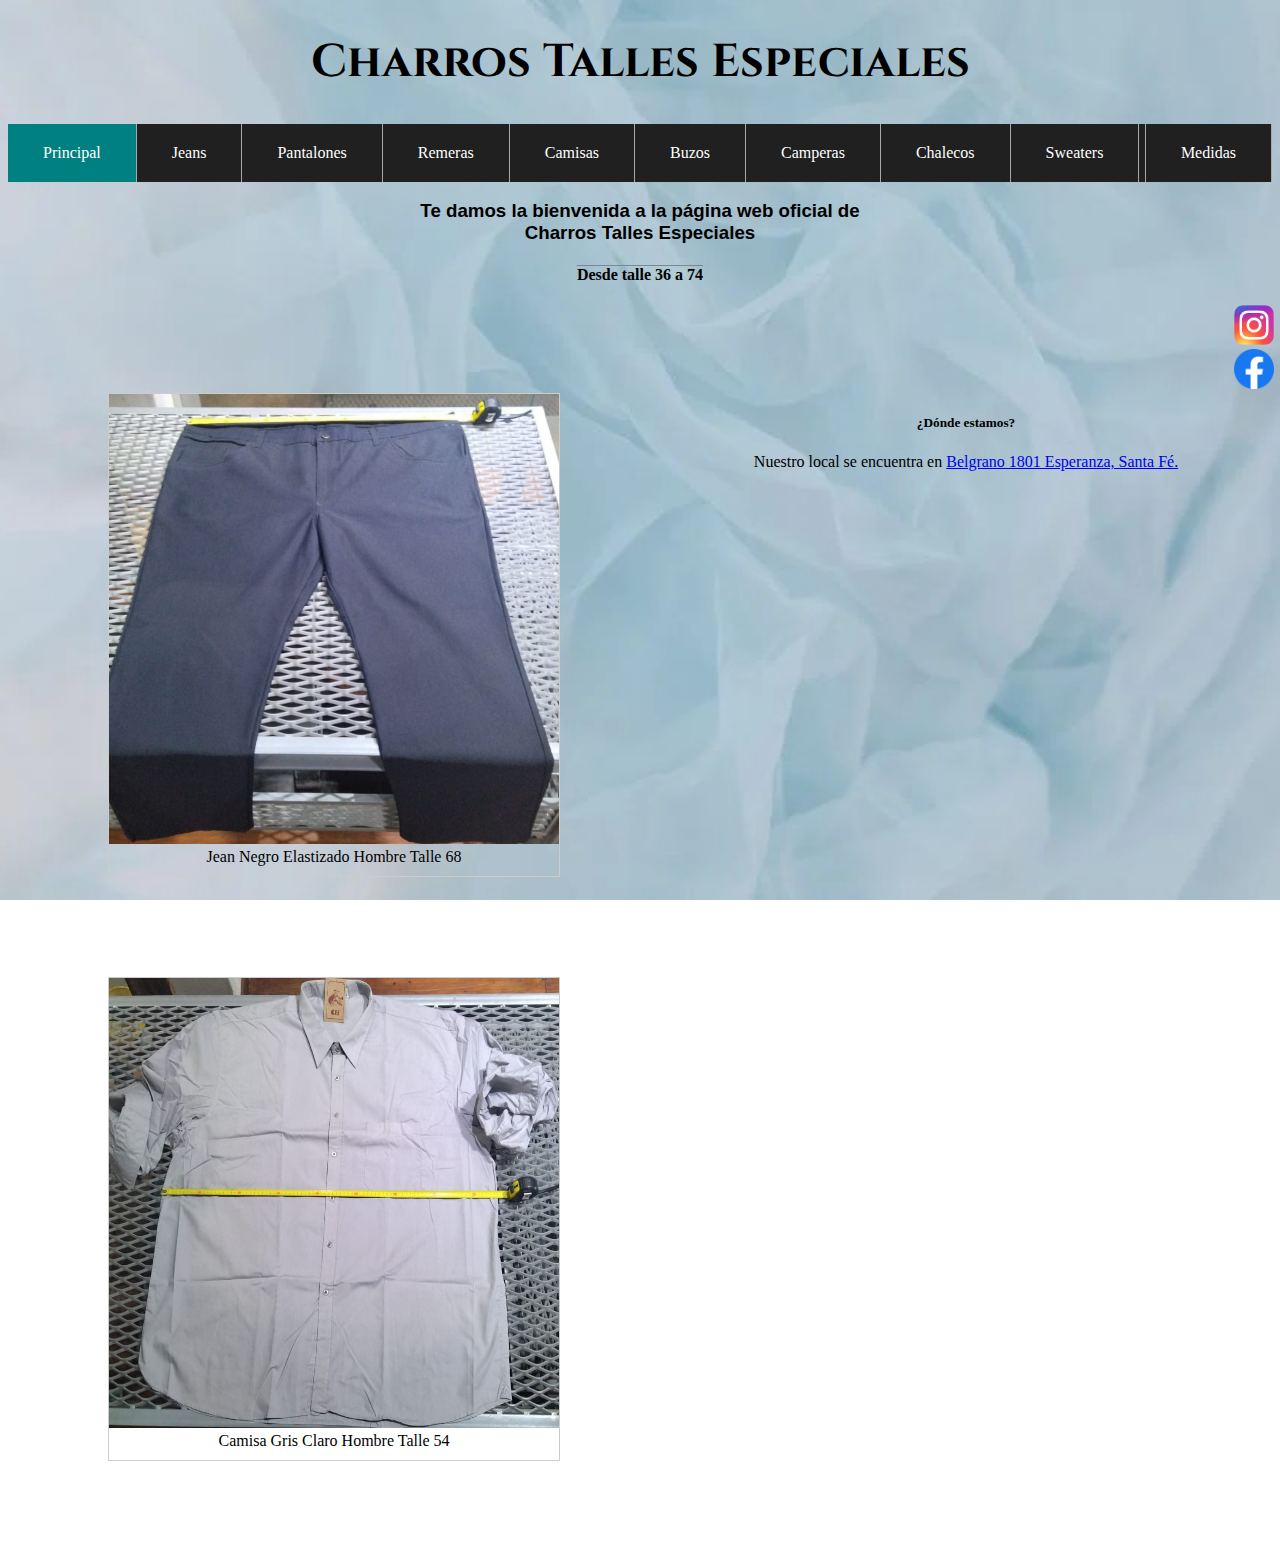
==== index.html @ f16efb9d "Charros Talles Especiales" ====
<!DOCTYPE html>
<html>
<head>
    <title>
        Charros Talles Especiales
    </title>

    <meta name="description" content="Talles Grandes, Talles Especiales">
    <meta name="viewport" content="width=device-width, initial-scale=1.0">
    <meta name="author" content="Charros">
    <meta name="keywords" content="Ropa grande, talles grandes, Esperanza, Santa Fe, Argentina, ropa hombre">
    <meta charset="utf-8">

    <link rel="stylesheet" href="styles.css">

    <link rel="stylesheet" href="https://fonts.googleapis.com/css?family=Cinzel">
</head>

<body>
    
    <header>
        <h1 style="text-align:center;">Charros Talles Especiales</h1>
    </header>

    <nav>
        <ul>
            <li><a class="active" href="#Principal">Principal</a></li>
            <li><a href="jeans.html">Jeans</a></li>
            <li><a href="Pantalones.html">Pantalones</a></li>
            <li><a href="Remeras.html">Remeras</a></li>
            <li><a href="Camisas.html">Camisas</a></li>
            <li><a href="Buzos.html">Buzos</a></li>
            <li><a href="Camperas.html">Camperas</a></li>
            <li><a href="Chalecos.html">Chalecos</a></li>
            <li><a href="Sweaters.html">Sweaters</a></li>
            <li style="float:right"><a href="Medidas.html">Medidas</a></li>
        </ul>
    </nav>

    <h3 class="h3" style="text-align:center;">Te damos la bienvenida a la página web oficial de <br>Charros Talles Especiales</br></h3>
    <div class="talles">
    <h4 style="text-align:center ;">Desde talle 36 a 74</h4>
    </div>

    <a href="https://www.instagram.com/arielcguilmard2018/" target="_blank">
    
    <img class="instagram" src="logos/Instagram-Logo.png">  
    
    </a>

    <a href="https://www.facebook.com/profile.php?id=100024415874439" target="_blank">
        <img class="facebook" src="logos/facebook-logo.png" target="_blank">

    </a>


    <!--FOTOS PAGINA PRINCIPAL-->
    
    <div class="photo">
        <a target="_blank" href="img/jeans/jean negro elastizado hombre talle 68.jpeg">
            <img src="img/jeans/jean negro elastizado hombre talle 68.jpeg" 
            alt="jean negro elastizado hombre talle 68" width="450" height="450">
        </a>
        <div class="desc">Jean Negro Elastizado Hombre Talle 68</div>
    </div>

    <div class="photo">
        <a target="_blank" href="img/camisas/camisa gris claro hombre talle 54.jpeg">
            <img src="img/camisas/camisa gris claro hombre talle 54.jpeg" 
            alt="camisa gris claro hombre talle 54" width="450" height="450">
        </a>
        <div class="desc">Camisa Gris Claro Hombre Talle 54</div>
    </div>

    <footer>
            <h5 style="text-align:center;">¿Dónde estamos?</h5>
            <p style="text-align:center;">Nuestro local se encuentra en <a href="https://www.google.com/maps/place/Belgrano+1801,+S3080BQK+Esperanza,+Santa+Fe/@-31.4510521,-60.9297418,17z/data=!3m1!4b1!4m5!3m4!1s0x95b5131802b48ac1:0x9bc46ad861f7e51e!8m2!3d-31.4510521!4d-60.9297418" target="_blank">Belgrano 1801 Esperanza, Santa Fé.</a></p>
    </footer>
    
</body>

</html>
---- styles.css ----
ul {
    list-style-type: none;
    margin: 0;
    padding: 0;
    overflow: hidden;
    Background-color: #202020;
}

li {
    float: left;
    border-right: 1px solid #A9A9A9;
}



li:last-child {
    border-left: 1px solid #A9A9A9;
}
li a {
    display: block;
    color: white;
    text-align: center;
    padding: 20px 35px;
    text-decoration: none;
}

li a:hover:not(.active) {
    background-color: #00b3b3;
}

.active {
    background-color: #008080;
}

h1 {
    font-family: Cinzel, serif;
    font-size: 46px;
}

.instagram {
    margin-left: 97%;
    width: 40px;
    height: 40px;
}


.facebook {
    margin-left: 97%;
    width: 40px;
    height: 40px;
}


div.photo {    
    margin: 100px;
    margin-top: 0px;
    padding-bottom: 10px;
    border: 1px solid #ccc;
    float: left;
    width:auto;
    height:auto;
}

div.photo:hover {
    border: 1px solid #777;
}

div.desc {
    text-align: center;
}

/*JEANS CARDS*/


div.jean-rigido-celeste {
    margin: auto;
    margin-left: 30px;
    margin-top: 20px;
    padding-bottom: 10px;
    border: 1px solid #ccc;
    float: left;
    width: auto;
    height: auto;
}



div.jean-corte-chino-verde {
    margin: auto;
    margin-left: 30px;
    margin-top: 20px;
    padding-bottom: 10px;
    border: 1px solid #ccc;
    float: left;
    width: auto;
    height: auto;
}


div.jean-negro-elastizado {
    margin: auto;
    margin-left: 30px;
    margin-top: 20px;
    padding-bottom: 10px;
    border: 1px solid #ccc;
    float: left;
    width: auto;
    height: auto;
}


/*CAMISAS CARDS*/


div.camisa-a-cuadros-gris-oscuro {
    margin: auto;
    margin-left: 30px;
    margin-top: 20px;
    padding-bottom: 10px;
    border: 1px solid #ccc;
    float: left;
    width: auto;
    height: auto;
}

div.camisa-lisa-negra-verde-celeste-etc {
    margin: auto;
    margin-left: 30px;
    margin-top: 20px;
    padding-bottom: 10px;
    border: 1px solid #ccc;
    float: left;
    width: auto;
    height: auto;
}

div.camisa-rosa-claro-gris-blanco-etc {
    margin: auto;
    margin-left: 30px;
    margin-top: 20px;
    padding-bottom: 10px;
    border: 1px solid #ccc;
    float: left;
    width: auto;
    height: auto;
}

div.camisa-gris-claro-hombre-talle-54 {
    margin: auto;
    margin-left: 30px;
    margin-top: 20px;
    padding-bottom: 10px;
    border: 1px solid #ccc;
    float: left;
    width: auto;
    height: auto;
}

/*REMERAS CARDS*/

div.remera-manga-corta-mostaza-negra-azul-etc {
    margin: auto;
    margin-left: 30px;
    margin-top: 20px;
    padding-bottom: 10px;
    border: 1px solid #ccc;
    float: left;
    width: auto;
    height: auto;
}

div.remera-manga-corta-negra-azul-gris-claro-etc {
    margin: auto;
    margin-left: 30px;
    margin-top: 20px;
    padding-bottom: 10px;
    border: 1px solid #ccc;
    float: left;
    width: auto;
    height: auto;
}

div.remera-manga-corta-negra-beige-gris-claro-etc {
    margin: auto;
    margin-left: 30px;
    margin-top: 20px;
    padding-bottom: 10px;
    border: 1px solid #ccc;
    float: left;
    width: auto;
    height: auto;
}

div.remera-manga-corta-roja-azul-gris-oscuro-etc {
    margin: auto;
    margin-left: 30px;
    margin-top: 20px;
    padding-bottom: 10px;
    border: 1px solid #ccc;
    float: left;
    width: auto;
    height: auto;
}

body {
    background-image: url(background\ 1.jpg);
    background-attachment: fixed;
    background-size: cover;
}

/*BUZOS CARDS*/

/*BUZOS RUSTICOS*/

div.buzo-rustico-azul-sin-capucha {
    margin: auto;
    margin-left: 30px;
    margin-top: 20px;
    padding-bottom: 10px;
    border: 1px solid #ccc;
    float: left;
    width: auto;
    height: auto;
}

div.buzo-rustico-negro-sin-capucha {
    margin: auto;
    margin-left: 30px;
    margin-top: 20px;
    padding-bottom: 10px;
    border: 1px solid #ccc;
    float: left;
    width: auto;
    height: auto;
}

div.buzo-rustico-rojo-sin-capucha {
    margin: auto;
    margin-left: 30px;
    margin-top: 20px;
    padding-bottom: 10px;
    border: 1px solid #ccc;
    float: left;
    width: auto;
    height: auto;
}

/*BUZOS CON FRIZA*/

div.buzo-con-friza-azul-y-celeste-sin-capucha-y-con-puños {
    margin: auto;
    margin-left: 30px;
    margin-top: 20px;
    padding-bottom: 10px;
    border: 1px solid #ccc;
    float: left;
    width: auto;
    height: auto;
}

div.buzo-con-friza-gris-claro-con-capucha-y-puños {
    margin: auto;
    margin-left: 30px;
    margin-top: 20px;
    padding-bottom: 10px;
    border: 1px solid #ccc;
    float: left;
    width: auto;
    height: auto;
}

div.buzo-con-friza-rojo-con-capucha-y-puños {
    margin: auto;
    margin-left: 30px;
    margin-top: 20px;
    padding-bottom: 10px;
    border: 1px solid #ccc;
    float: left;
    width: auto;
    height: auto;
}

div.buzo-con-friza-rojo-sin-capucha-con-puños {
    margin: auto;
    margin-left: 30px;
    margin-top: 20px;
    padding-bottom: 10px;
    border: 1px solid #ccc;
    float: left;
    width: auto;
    height: auto;
}

/*CHALECOS*/

/*ROMPE VIENTOS*/

div.chaleco-rompe-viento-celeste {
    margin: auto;
    margin-left: 30px;
    margin-top: 20px;
    padding-bottom: 10px;
    border: 1px solid #ccc;
    float: left;
    width: auto;
    height: auto;
}

/*CHALECOS TEJIDOS*/

div.chaleco-tejido-azul-cuello-en-v {
    margin: auto;
    margin-left: 30px;
    margin-top: 20px;
    padding-bottom: 10px;
    border: 1px solid #ccc;
    float: left;
    width: auto;
    height: auto;
}

div.chaleco-tejido-rojo-cuello-en-v {
    margin: auto;
    margin-left: 30px;
    margin-top: 20px;
    padding-bottom: 10px;
    border: 1px solid #ccc;
    float: left;
    width: auto;
    height: auto;
}

/*CAMPERAS CARDS*/

div.campera-con-cuello-celeste {
    margin: auto;
    margin-left: 30px;
    margin-top: 20px;
    padding-bottom: 10px;
    border: 1px solid #ccc;
    float: left;
    width: auto;
    height: auto;
}

div.campera-negra-y-gris-con-capucha {
    margin: auto;
    margin-left: 30px;
    margin-top: 20px;
    padding-bottom: 10px;
    border: 1px solid #ccc;
    float: left;
    width: auto;
    height: auto;
}

div.campera-polar-negra {
    margin: auto;
    margin-left: 30px;
    margin-top: 20px;
    padding-bottom: 10px;
    border: 1px solid #ccc;
    float: left;
    width: auto;
    height: auto;
}

div.campera-sin-capucha-azul-marino-con-rayas-azul-oscuro {
    margin: auto;
    margin-left: 30px;
    margin-top: 20px;
    padding-bottom: 10px;
    border: 1px solid #ccc;
    float: left;
    width: auto;
    height: auto;
}

div.campera-verde-militar-sin-bolsillos {
    margin: auto;
    margin-left: 30px;
    margin-top: 20px;
    padding-bottom: 10px;
    border: 1px solid #ccc;
    float: left;
    width: auto;
    height: auto;
}

div.sweater-azul-con-rayas-blancas {
    margin: auto;
    margin-left: 30px;
    margin-top: 20px;
    padding-bottom: 10px;
    border: 1px solid #ccc;
    float: left;
    width: auto;
    height: auto;
}

div.sweater-azul-frances-con-detalles-en-tejido {
    margin: auto;
    margin-left: 30px;
    margin-top: 20px;
    padding-bottom: 10px;
    border: 1px solid #ccc;
    float: left;
    width: auto;
    height: auto;
}

div.sweater-gris-oscuro-y-rojo-con-detalles {
    margin: auto;
    margin-left: 30px;
    margin-top: 20px;
    padding-bottom: 10px;
    border: 1px solid #ccc;
    float: left;
    width: auto;
    height: auto;
}

div.sweater-negro-con-detalles-en-tejido {
    margin: auto;
    margin-left: 30px;
    margin-top: 20px;
    padding-bottom: 10px;
    border: 1px solid #ccc;
    float: left;
    width: auto;
    height: auto;
}

/*MEDIDAS*/

div.buzo-rustico-azul-sin-capucha {
    margin: auto;
    margin-left: 30px;
    margin-top: 20px;
    padding-bottom: 10px;
    border: 1px solid #ccc;
    float: left;
    width: auto;
    height: auto;
}

div.Camisa-a-cuadros-gris-oscuro-medida {
    margin: auto;
    margin-left: 30px;
    margin-top: 20px;
    padding-bottom: 10px;
    border: 1px solid #ccc;
    float: left;
    width: auto;
    height: auto;
}

div.campera-con-cuello-celeste-medida {
    margin: auto;
    margin-left: 30px;
    margin-top: 20px;
    padding-bottom: 10px;
    border: 1px solid #ccc;
    float: left;
    width: auto;
    height: auto;
}

div.chaleco-rompe-viento-celeste-medida {
    margin: auto;
    margin-left: 30px;
    margin-top: 20px;
    padding-bottom: 10px;
    border: 1px solid #ccc;
    float: left;
    width: auto;
    height: auto;
}

div.Jean-corte-chino-verde-medida {
    margin: auto;
    margin-left: 30px;
    margin-top: 20px;
    padding-bottom: 10px;
    border: 1px solid #ccc;
    float: left;
    width: auto;
    height: auto;
}

div.chomba-manga-corta-azul-celeste-azzul-oscuro-etc-con-detalles-medidas {
    margin: auto;
    margin-left: 30px;
    margin-top: 20px;
    padding-bottom: 10px;
    border: 1px solid #ccc;
    float: left;
    width: auto;
    height: auto;
}

div.sweater-azul-con-rayas-blancas-medida {
    margin: auto;
    margin-left: 30px;
    margin-top: 20px;
    padding-bottom: 10px;
    border: 1px solid #ccc;
    float: left;
    width: auto;
    height: auto;
}

.h3 {
    font-family:'Lucida Sans', 'Lucida Sans Regular', 'Lucida Grande', 'Lucida Sans Unicode', Geneva, Verdana, sans-serif;
    
}

.h5 {
    background-color: rgb(163, 163, 163);
}


div.talles {
    font-family:'Times New Roman', Times, serif;
    text-decoration: overline;
    text-decoration-color:lightslategray;
}
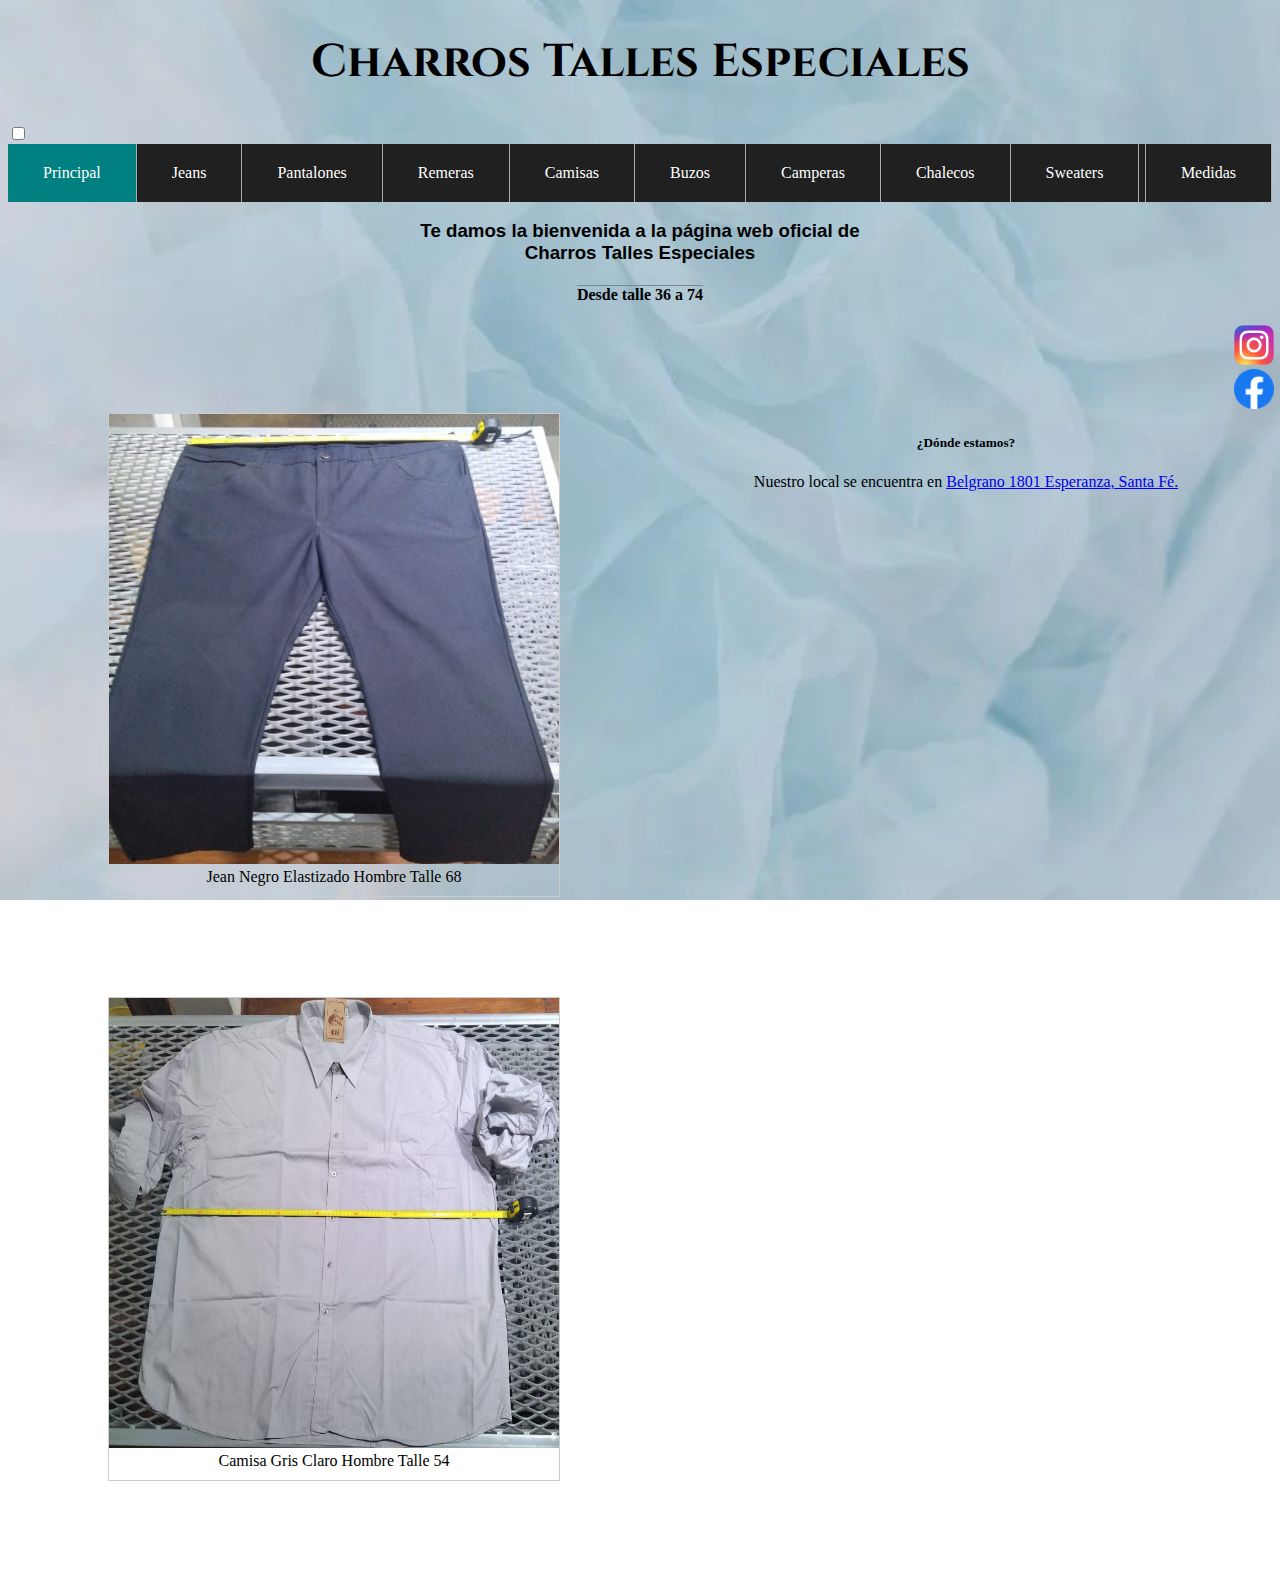
==== commit 0197b18d: "Update index.html" ====
--- a/index.html
+++ b/index.html
@@ -14,13 +14,19 @@
     <link rel="stylesheet" href="styles.css">
 
     <link rel="stylesheet" href="https://fonts.googleapis.com/css?family=Cinzel">
+    
+    <link rel="stylesheet" href="style.css">
 </head>
 
 <body>
     
     <header>
         <h1 style="text-align:center;">Charros Talles Especiales</h1>
-    </header>
+        
+        <input type="checkbox" id="bar">
+        
+        <label for="bar" class="icon-menu"><a href="#" class="tit"></a></label>
+    
 
     <nav>
         <ul>
@@ -36,6 +42,8 @@
             <li style="float:right"><a href="Medidas.html">Medidas</a></li>
         </ul>
     </nav>
+        
+    </header>
 
     <h3 class="h3" style="text-align:center;">Te damos la bienvenida a la página web oficial de <br>Charros Talles Especiales</br></h3>
     <div class="talles">
@@ -79,4 +87,4 @@
     
 </body>
 
-</html>+</html>
--- a/style.css
+++ b/style.css
@@ -0,0 +1,30 @@
+@font-face {
+  font-family: 'icomoon';
+  src:  url('fonts/icomoon.eot?28au2j');
+  src:  url('fonts/icomoon.eot?28au2j#iefix') format('embedded-opentype'),
+    url('fonts/icomoon.ttf?28au2j') format('truetype'),
+    url('fonts/icomoon.woff?28au2j') format('woff'),
+    url('fonts/icomoon.svg?28au2j#icomoon') format('svg');
+  font-weight: normal;
+  font-style: normal;
+  font-display: block;
+}
+
+[class^="icon-"], [class*=" icon-"] {
+  /* use !important to prevent issues with browser extensions that change fonts */
+  font-family: 'icomoon' !important;
+  speak: never;
+  font-style: normal;
+  font-weight: normal;
+  font-variant: normal;
+  text-transform: none;
+  line-height: 1;
+
+  /* Better Font Rendering =========== */
+  -webkit-font-smoothing: antialiased;
+  -moz-osx-font-smoothing: grayscale;
+}
+
+.icon-menu:before {
+  content: "\e9bd";
+}
